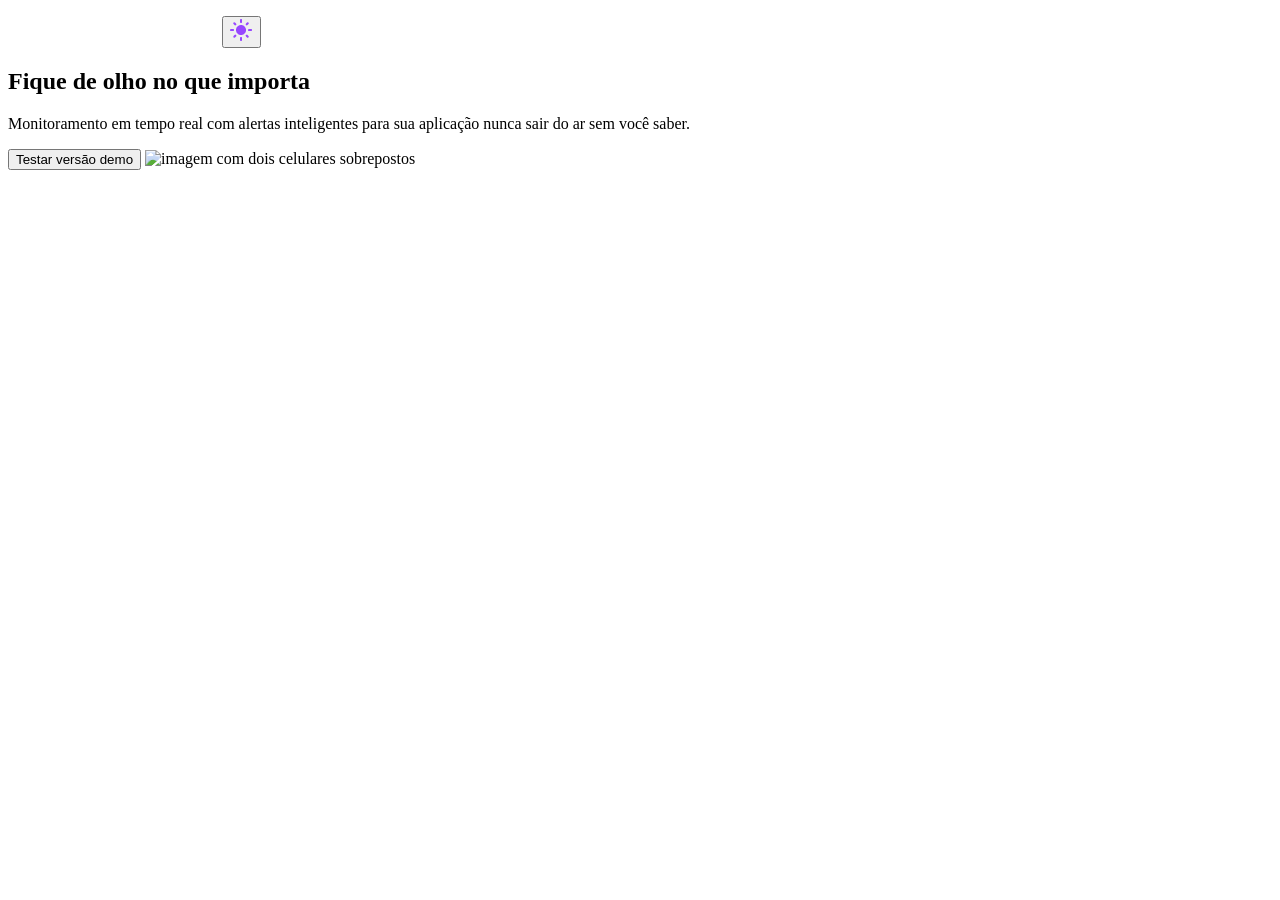
==== HTML-CSS/techboard/index.html @ b9713e21 "feat: remove unused favicon and logo images; add new favicon and light mode image" ====
<!DOCTYPE html>
<html lang="pt-BR">
<head>
    <meta charset="UTF-8">
    <meta name="viewport" content="width=device-width, initial-scale=1.0">
    <link rel="icon" href="Favicon-tecboard-roxo.svg" type="image/svg+xml">
    <title>Tecboard</title>
</head>
<body>
    <header>
        <img src="./img/logo-branco.png" alt="logo tecboard branco">

       <button><img src="./img/light-mode.png" alt="botao para de alterar a pagina entre modo escuro e claro"></button> 
    </header>
    <main>
        <section>
            <div>
                <h1>Fique de olho no que importa</h1>

                <p>Monitoramento em tempo real com alertas inteligentes para sua aplicação nunca sair do ar sem você saber.</p>

                <button>Testar versão demo</button>

                <img src="./img/celulares-sobrepostos-desktop.png" alt="imagem com dois celulares sobrepostos">
            </div>
        </section>
    </main>
</body>
</html>
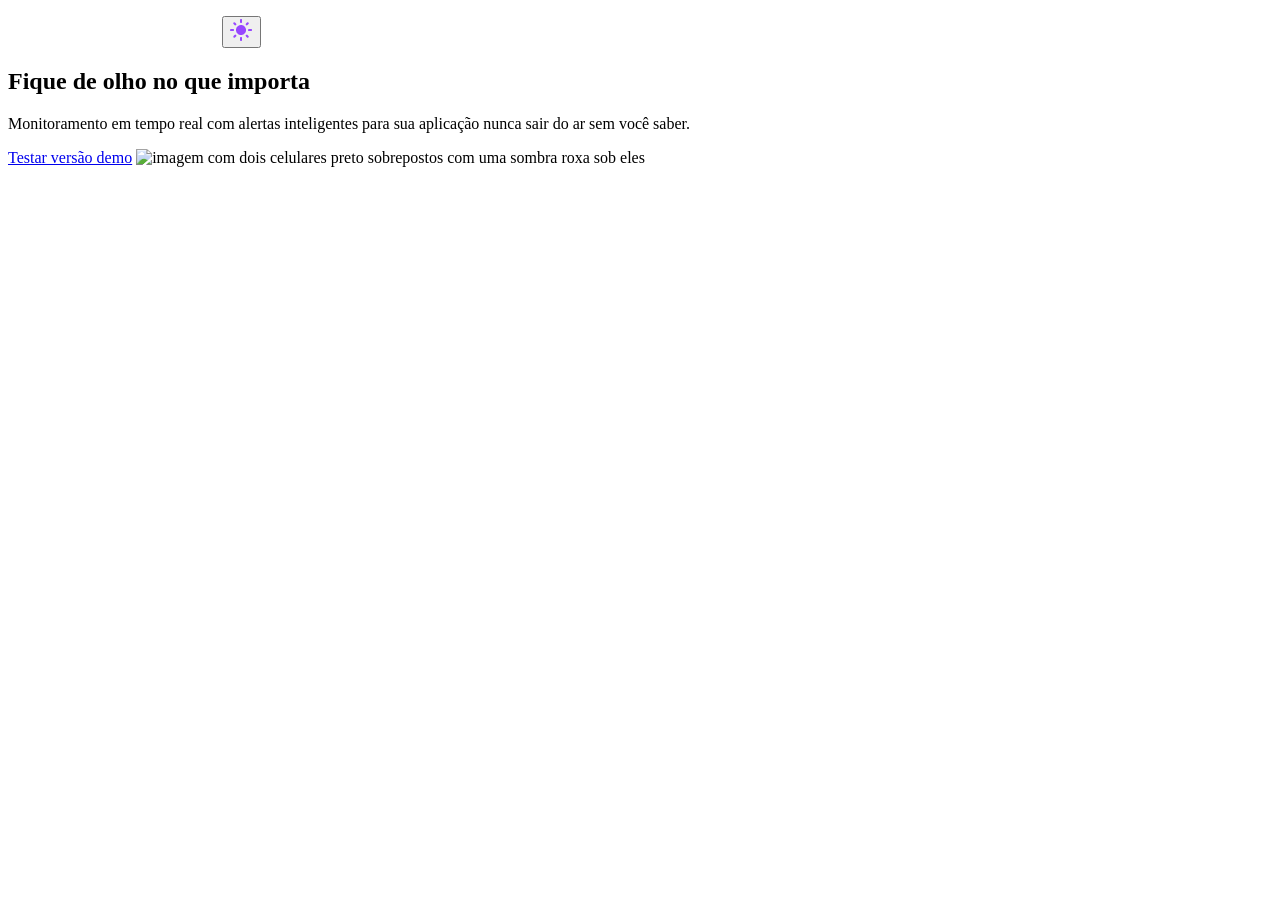
==== commit 966549ab: "fix: improve alt text for logo and update demo button to link" ====
--- a/HTML-CSS/techboard/index.html
+++ b/HTML-CSS/techboard/index.html
@@ -8,20 +8,20 @@
 </head>
 <body>
     <header>
-        <img src="./img/logo-branco.png" alt="logo tecboard branco">
+        <img src="./img/logo-branco.png" alt="logo tecboard na cor branca">
 
        <button><img src="./img/light-mode.png" alt="botao para de alterar a pagina entre modo escuro e claro"></button> 
     </header>
     <main>
         <section>
             <div>
-                <h1>Fique de olho no que importa</h1>
+                <h1><span>Fique de olho</span> no que importa</h1>
 
                 <p>Monitoramento em tempo real com alertas inteligentes para sua aplicação nunca sair do ar sem você saber.</p>
 
-                <button>Testar versão demo</button>
+                <a href="#">Testar versão demo</a>
 
-                <img src="./img/celulares-sobrepostos-desktop.png" alt="imagem com dois celulares sobrepostos">
+                <img src="./img/celulares-sobrepostos-desktop.png" alt="imagem com dois celulares preto sobrepostos com uma sombra roxa sob eles">
             </div>
         </section>
     </main>
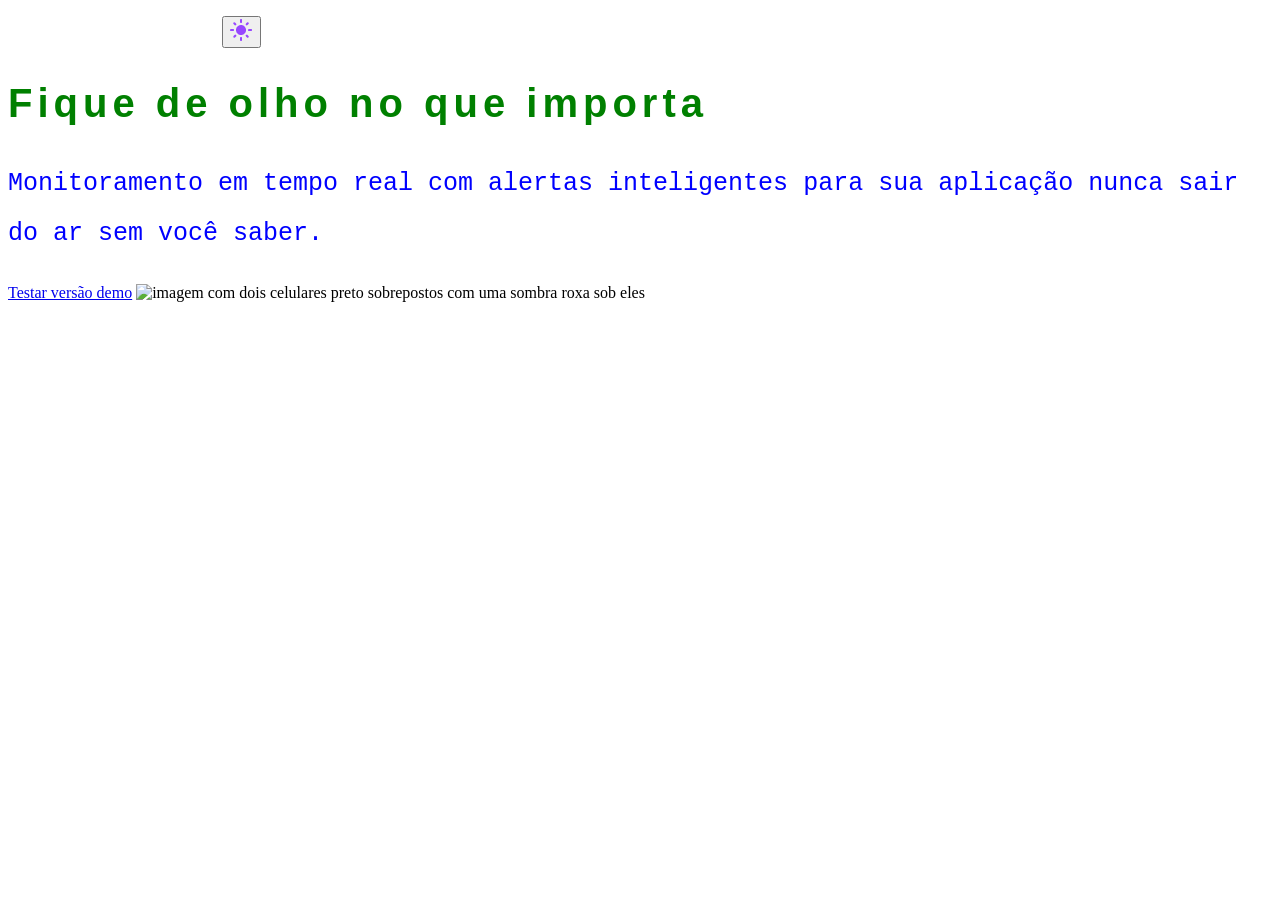
==== commit 4c04922c: "feat: add CSS styles for headings and paragraphs" ====
--- a/HTML-CSS/techboard/index.html
+++ b/HTML-CSS/techboard/index.html
@@ -4,6 +4,7 @@
     <meta charset="UTF-8">
     <meta name="viewport" content="width=device-width, initial-scale=1.0">
     <link rel="icon" href="Favicon-tecboard-roxo.svg" type="image/svg+xml">
+    <link rel="stylesheet" href="./css/style.css">
     <title>Tecboard</title>
 </head>
 <body>
--- a/HTML-CSS/techboard/css/style.css
+++ b/HTML-CSS/techboard/css/style.css
@@ -0,0 +1,13 @@
+h1 {
+    font-size: 40px;
+    color: green;
+    font-family: Arial, Helvetica, sans-serif;
+    letter-spacing: 5px;
+}
+
+p {
+    font-size: 25px;
+    font-family: 'Courier New', Courier, monospace;
+    color: blue;
+    line-height: 50px;
+}
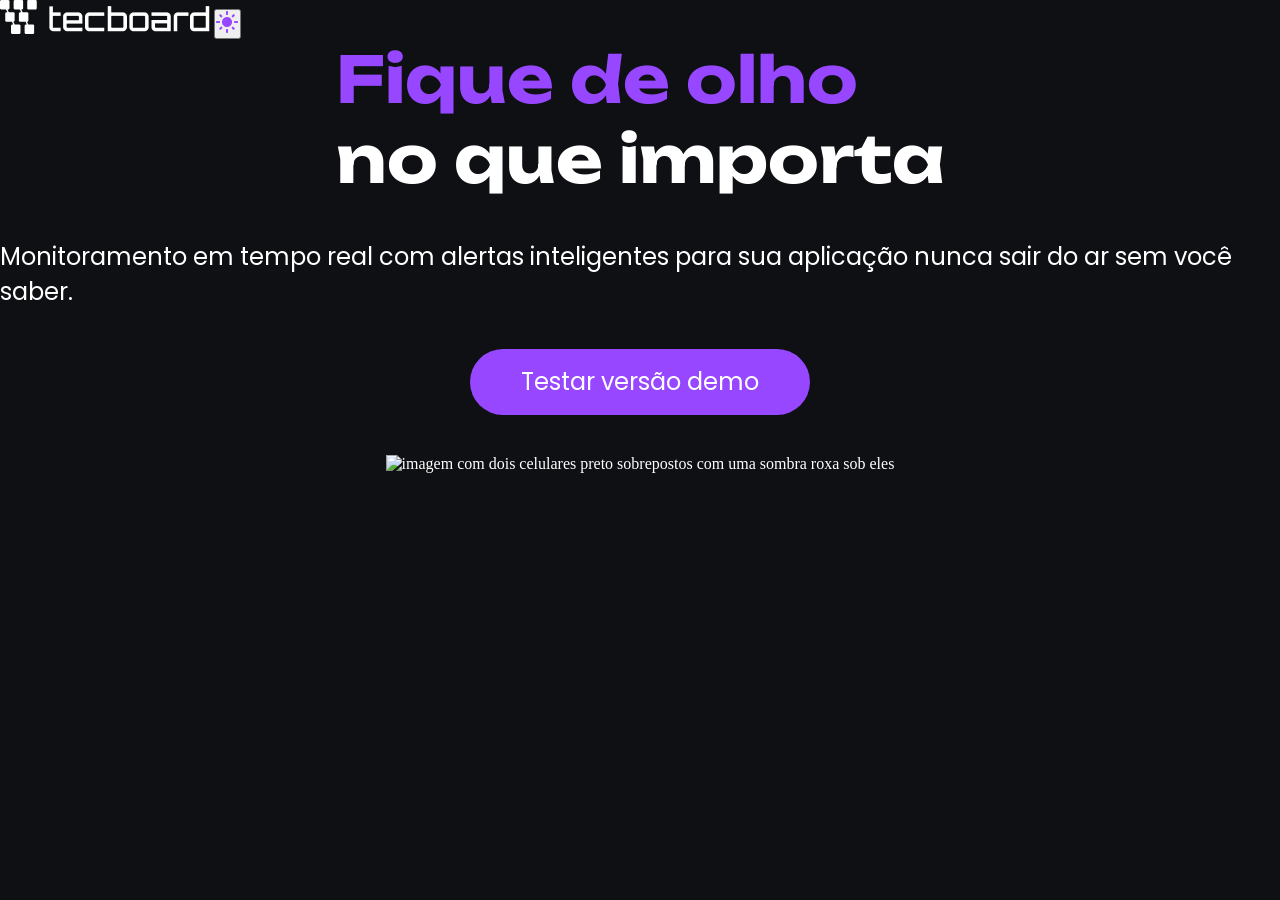
==== commit 55726335: "fix: adjust font sizes for headings and paragraphs, and update heading structure in index.html" ====
--- a/HTML-CSS/techboard/index.html
+++ b/HTML-CSS/techboard/index.html
@@ -5,6 +5,7 @@
     <meta name="viewport" content="width=device-width, initial-scale=1.0">
     <link rel="icon" href="Favicon-tecboard-roxo.svg" type="image/svg+xml">
     <link rel="stylesheet" href="./css/style.css">
+
     <title>Tecboard</title>
 </head>
 <body>
@@ -16,13 +17,13 @@
     <main>
         <section>
             <div>
-                <h1><span>Fique de olho</span> no que importa</h1>
+                <h1><span>Fique de olho</span><br> no que importa</h1>
 
                 <p>Monitoramento em tempo real com alertas inteligentes para sua aplicação nunca sair do ar sem você saber.</p>
 
                 <a href="#">Testar versão demo</a>
 
-                <img src="./img/celulares-sobrepostos-desktop.png" alt="imagem com dois celulares preto sobrepostos com uma sombra roxa sob eles">
+                <img src="./img/celulares-sobrepostos-desktop.svg" alt="imagem com dois celulares preto sobrepostos com uma sombra roxa sob eles">
             </div>
         </section>
     </main>
--- a/HTML-CSS/techboard/css/style.css
+++ b/HTML-CSS/techboard/css/style.css
@@ -1,13 +1,63 @@
+@font-face {
+    font-family: "Unbounded";
+    src: url("../fonts/Unbounded-Bold.ttf")
+    format("truetype");
+    font-weight: 700;
+    font-style: normal;
+    font-display: swap;
+}
+
+@font-face {
+    font-family: "Poppins";
+    src: url("../fonts/Poppins-Regular.ttf")
+    format("truetype");
+    font-weight: 400;
+    font-style: normal;
+}
+
+*{
+    margin: 0;
+    padding: 0;
+}
+
+body {
+    background-color: #0E1014;
+    color: #FFFFFF;
+
+}
+
 h1 {
-    font-size: 40px;
-    color: green;
-    font-family: Arial, Helvetica, sans-serif;
-    letter-spacing: 5px;
+    font-size: 64px;
+    font-family: "Unbounded", sans-serif;
+}
+
+h1 span {
+    color: #9747FF;
 }
 
 p {
-    font-size: 25px;
-    font-family: 'Courier New', Courier, monospace;
-    color: blue;
-    line-height: 50px;
+    font-size: 24px;
+    font-family: "Poppins", sans-serif;
+}
+
+a {
+    color: #FFFFFF;
+    font-family: "Poppins", sans-serif;
+    font-size: 24px;
+    text-decoration: none;
+    background-color: #9747FF;
+    width: 340px;
+    height: 66px;
+    border-radius: 36px;
+    display: block;
+    text-align: center;
+    line-height: 66px;
+}
+
+div{
+    display: flex;
+    flex-direction: column;
+    justify-content: center;
+    align-items: center;
+    gap: 40px;
 }
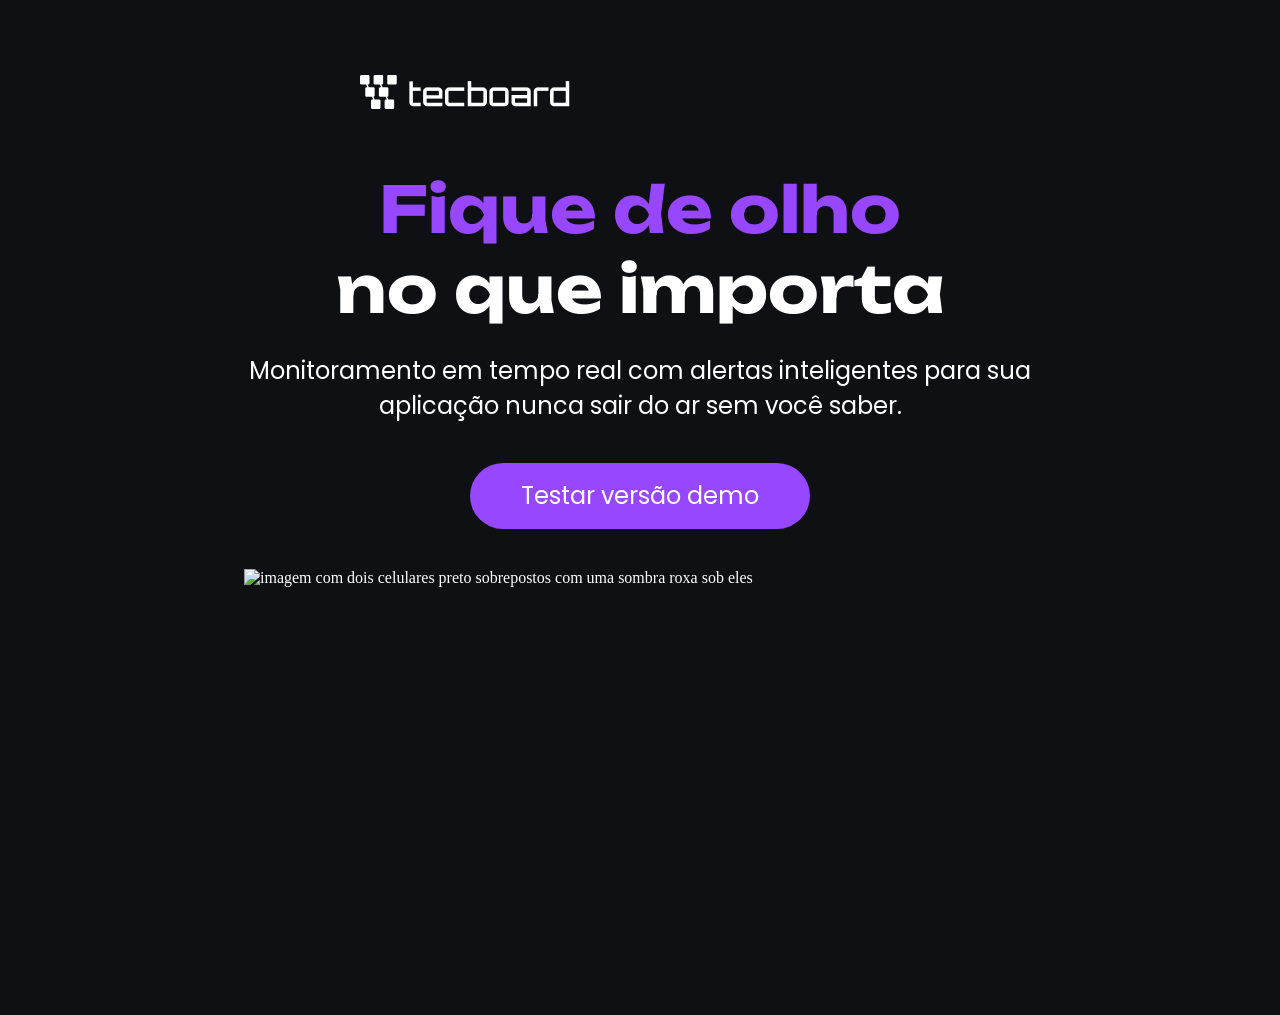
==== commit 63fd4098: "refactor: simplify HTML structure by removing unnecessary div and updating comments" ====
--- a/HTML-CSS/techboard/index.html
+++ b/HTML-CSS/techboard/index.html
@@ -12,19 +12,17 @@
     <header>
         <img src="./img/logo-branco.png" alt="logo tecboard na cor branca">
 
-       <button><img src="./img/light-mode.png" alt="botao para de alterar a pagina entre modo escuro e claro"></button> 
+       <!-- <button><img src="./img/light-mode.png" alt="botao para de alterar a pagina entre modo escuro e claro"></button>  -->
     </header>
     <main>
         <section>
-            <div>
-                <h1><span>Fique de olho</span><br> no que importa</h1>
+            <h1><span>Fique de olho</span><br> no que importa</h1>
 
-                <p>Monitoramento em tempo real com alertas inteligentes para sua aplicação nunca sair do ar sem você saber.</p>
+            <p>Monitoramento em tempo real com alertas inteligentes para sua aplicação nunca sair do ar sem você saber.</p>
 
-                <a href="#">Testar versão demo</a>
+            <a href="#">Testar versão demo</a>
 
-                <img src="./img/celulares-sobrepostos-desktop.svg" alt="imagem com dois celulares preto sobrepostos com uma sombra roxa sob eles">
-            </div>
+            <img src="./img/celulares-sobrepostos-desktop.svg" alt="imagem com dois celulares preto sobrepostos com uma sombra roxa sob eles">
         </section>
     </main>
 </body>
--- a/HTML-CSS/techboard/css/style.css
+++ b/HTML-CSS/techboard/css/style.css
@@ -1,3 +1,4 @@
+/* definição de fontes */
 @font-face {
     font-family: "Unbounded";
     src: url("../fonts/Unbounded-Bold.ttf")
@@ -15,20 +16,29 @@
     font-style: normal;
 }
 
+/* reset */
 *{
     margin: 0;
     padding: 0;
 }
 
+/* estilo css */
 body {
     background-color: #0E1014;
     color: #FFFFFF;
 
 }
 
+header img{
+    display: block;
+    margin: 75px 0 0 360px;
+}
+
 h1 {
     font-size: 64px;
     font-family: "Unbounded", sans-serif;
+    text-align: center;
+    margin-top: 60px;
 }
 
 h1 span {
@@ -38,6 +48,9 @@
 p {
     font-size: 24px;
     font-family: "Poppins", sans-serif;
+    text-align: center;
+    margin: 24px auto 0;
+    width: 792px;
 }
 
 a {
@@ -52,12 +65,50 @@
     display: block;
     text-align: center;
     line-height: 66px;
+    margin: 40px auto;
 }
 
-div{
-    display: flex;
-    flex-direction: column;
-    justify-content: center;
-    align-items: center;
-    gap: 40px;
+a:hover{
+    background-color: #8233E8;
+}
+
+section img{
+    display: block;
+    width: 792px;
+    height: 446px;
+    margin: 0 auto;
+}
+
+@media (max-width: 768px) {
+    header img {
+        margin: 65px 0 0 60px;
+    }
+    p {
+        width: 648px;
+    }
+    a {
+    font-size: 20px;
+    width: 251px;
+}
+}
+
+@media (max-width: 375px) {
+    header img {
+        margin: 32px 0 0 16px;
+    }
+    h1 {
+        font-size: 40px;
+    }
+    p {
+        font-size: 20px;
+        width: 340px;
+    }
+    a {
+        font-size: 20px;
+        width: 251px;
+    }
+    section img {
+        width: 340px;
+        height: 230px;
+    }
 }
